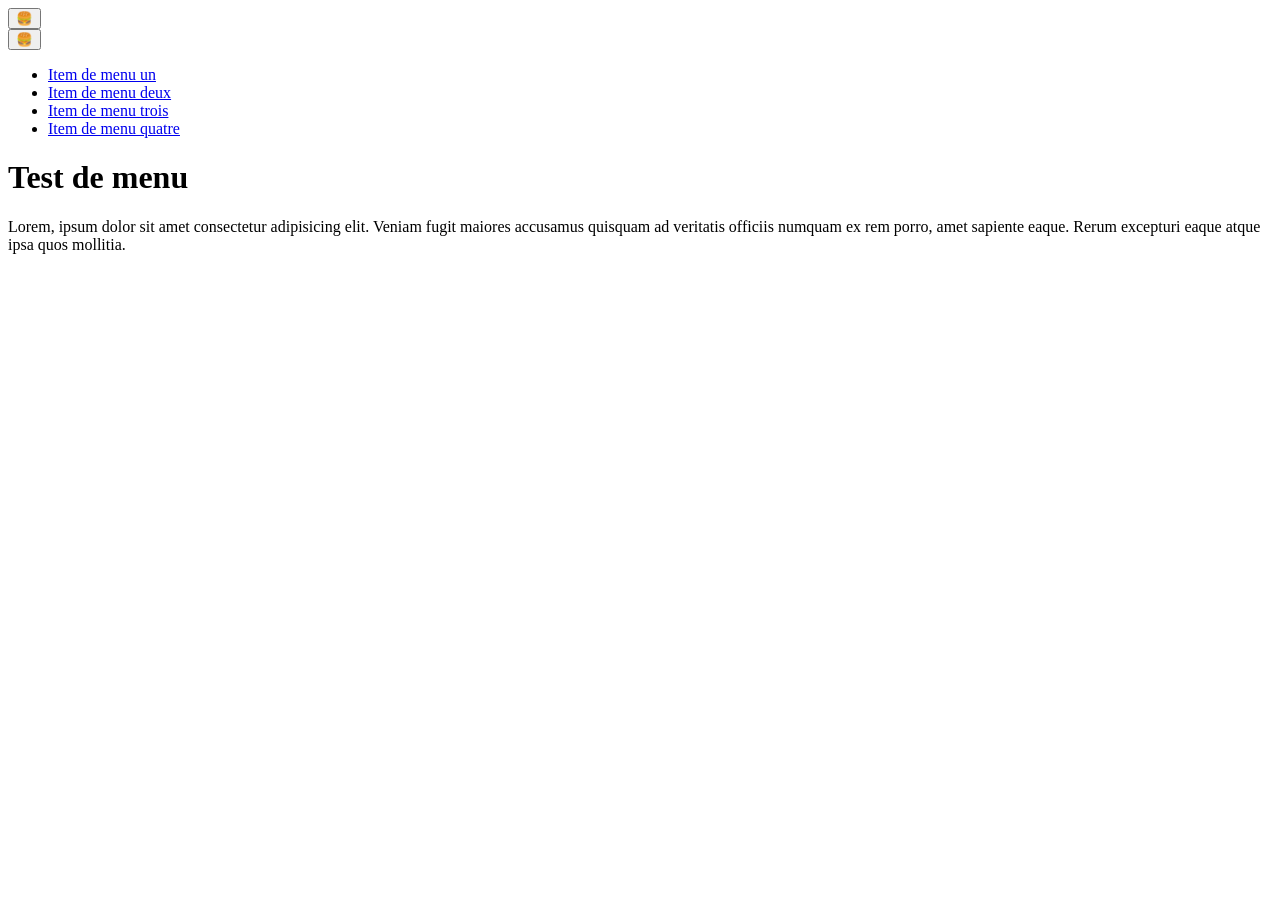
==== index.html @ 1e55ff29 "Initial commit" ====
<!DOCTYPE html>
<html lang="fr">

<head>
  <meta charset="utf-8">
  <meta name="viewport" content="width=device-width, initial-scale=1">
  <title>Test de menu</title>
  <link rel="stylesheet" href="css/style.css">
</head>

<body>
  <header class="header header--home">

    <!-- Menu principal -->
    <button class="burger" type="button" aria-label="Menu">
      🍔
    </button>

    <nav class="menu" aria-label="Main menu">
      <button class="menu__close burger burger--close" type="button" aria-label="Close the menu">
        🍔
      </button>
      <ul class="menu__list">
        <li class="menu__item"><a class="menu__link" href="#">Item de menu un</a></li>
        <li class="menu__item"><a class="menu__link" href="#">Item de menu deux</a></li>
        <li class="menu__item"><a class="menu__link" href="#">Item de menu trois</a></li>
        <li class="menu__item"><a class="menu__link" href="#">Item de menu quatre</a></li>
      </ul>
    </nav>
    <!-- Fin du menu principal -->
  </header>

  <!-- Contenu principal de la page -->
  <main>
    <h1>Test de menu</h1>
    <p>
      Lorem, ipsum dolor sit amet consectetur adipisicing elit. Veniam fugit maiores accusamus quisquam ad veritatis
      officiis numquam ex rem porro, amet sapiente eaque. Rerum excepturi eaque atque ipsa quos mollitia.
    </p>
  </main>
  <!-- Fin du contenu principal -->

</body>

</html>
---- css/style.css ----
/* code css à faire */
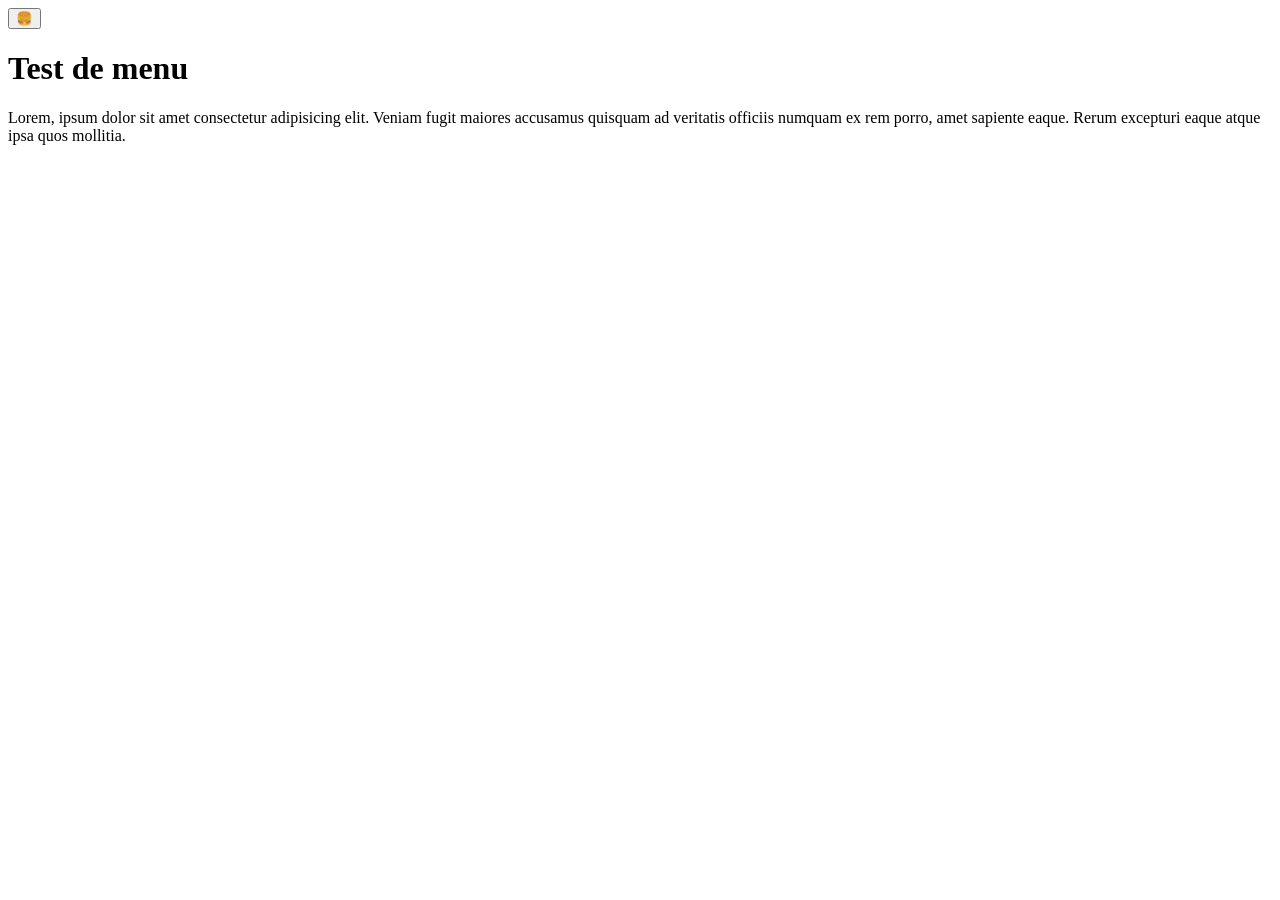
==== commit 5330142d: "déclaration du menu" ====
--- a/index.html
+++ b/index.html
@@ -16,7 +16,7 @@
       🍔
     </button>
 
-    <nav class="menu" aria-label="Main menu">
+    <nav class="menu" id="menu"popover aria-label="Main menu">
       <button class="menu__close burger burger--close" type="button" aria-label="Close the menu">
         🍔
       </button>
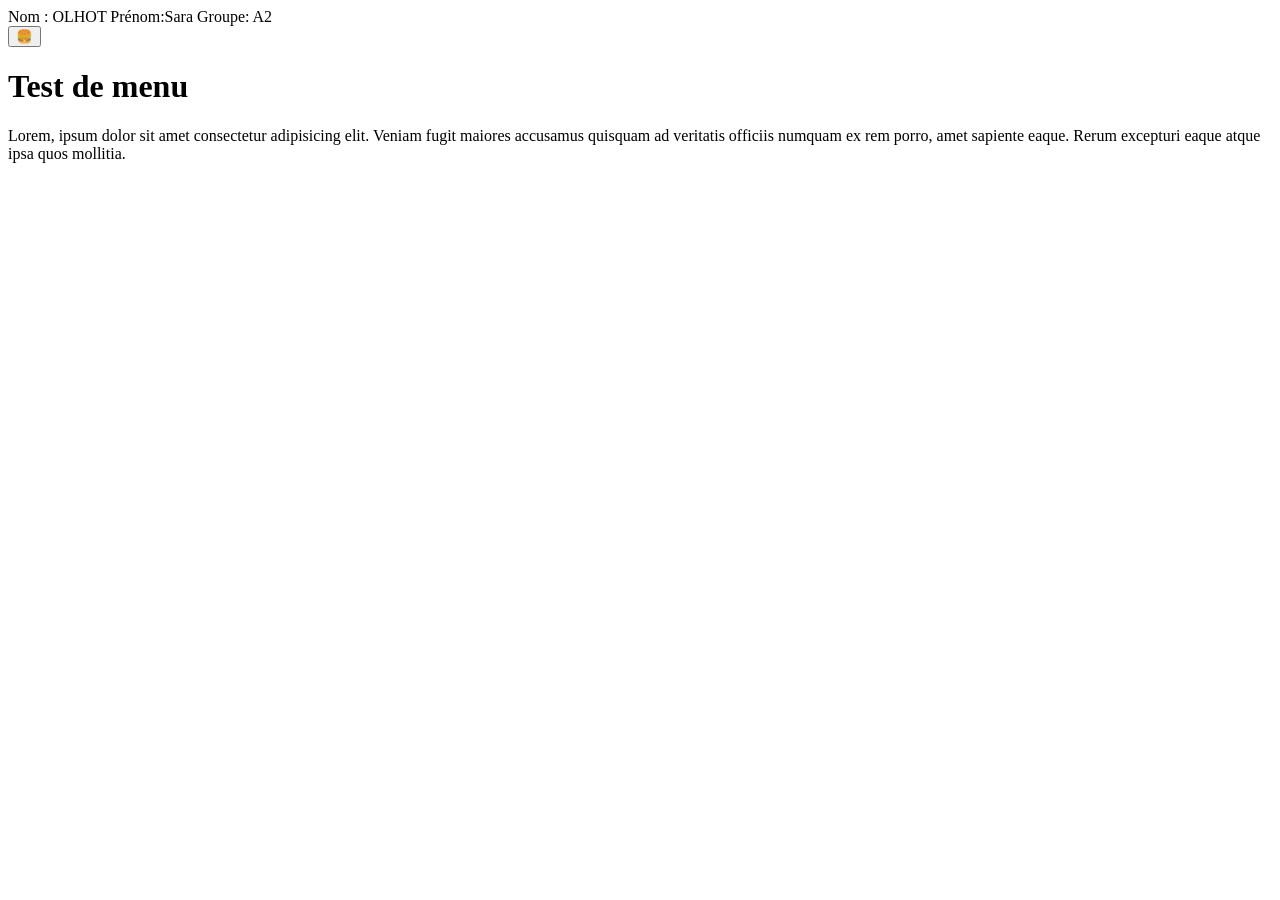
==== commit d16bae8b: "nom" ====
--- a/index.html
+++ b/index.html
@@ -1,3 +1,7 @@
+Nom : OLHOT
+Prénom:Sara
+Groupe: A2
+
 <!DOCTYPE html>
 <html lang="fr">
 
@@ -12,12 +16,20 @@
   <header class="header header--home">
 
     <!-- Menu principal -->
-    <button class="burger" type="button" aria-label="Menu">
+     <!-- J'ajoute popovertarget="menu" sur le bouton burger pour qu'il ouvre et ferme le menu -->
+    <button class="burger" type="button" popovertarget="menu" aria-label="Menu">
       🍔
     </button>
-
+    <!-- J'ai déclaré le menu comme popover avec l'attribut popover, et je lui ai donné l'id "menu" pour que le bouton puisse le cibler -->
     <nav class="menu" id="menu"popover aria-label="Main menu">
-      <button class="menu__close burger burger--close" type="button" aria-label="Close the menu">
+     <!-- Bouton de fermeture : popovertarget + popovertargetaction="hide" pour fermer le menu au clic.
+       J'ai aussi mis autofocus pour que le focus soit placé dessus à l'ouverture (utile au clavier) -->
+      <button class="menu__close burger burger--close" 
+      type="button" 
+      popovertarget="menu"
+      popovertargetaction="hide" 
+      aria-label="Close the menu"
+      autofocus>
         🍔
       </button>
       <ul class="menu__list">
--- a/css/style.css
+++ b/css/style.css
@@ -1 +1,48 @@
-/* code css à faire */
+.menu {
+    width: 100%;
+    height: 100%;
+    border: 0;
+    /* Les changements prennent 400 millisecondes (pas d'un coup).
+     allow-discrete sert à animer aussi l'apparition du menu (display) */
+    transition: 400ms allow-discrete;
+    opacity: 0;
+    /* le menu est invisible au départ */
+/* Quand le menu est ouvert, il devient visible doucement */
+}
+.menu:popover-open {
+    opacity: 1;
+/* Au moment où le menu s'ouvre, il part de invisible (opacity: 0).
+   Sans ça, il apparaîtrait d'un coup, sans fondu */
+}
+@starting-style{
+    .menu:popover-open {
+        opacity: 0;
+    }
+}
+/* Au moment où le menu s'ouvre, le bouton de fermeture ne tourne pas encore */
+@starting-style {
+  .menu:popover-open .burger--close {
+    transform: none;
+  }
+}
+/* Quand le menu est ouvert, le bouton de fermeture tourne de 90 degrés */
+.menu:popover-open .burger--close {
+  transform: rotate(90deg);
+  transition: 400ms;
+/* Quand le menu est ouvert, on bloque le défilement de la page derrière */
+}
+html:has(.menu:popover-open) {
+  overflow: hidden;
+}
+.burger {
+  cursor: pointer;
+  /* la souris devient une petite main */
+}
+/* Si la personne ne veut pas d'animations, on les enlève.
+   La virgule permet d'écrire la même règle pour deux éléments */
+@media (prefers-reduced-motion:reduce){
+    .menu,
+    .menu .burger--close{
+        transition:none;
+    }
+}
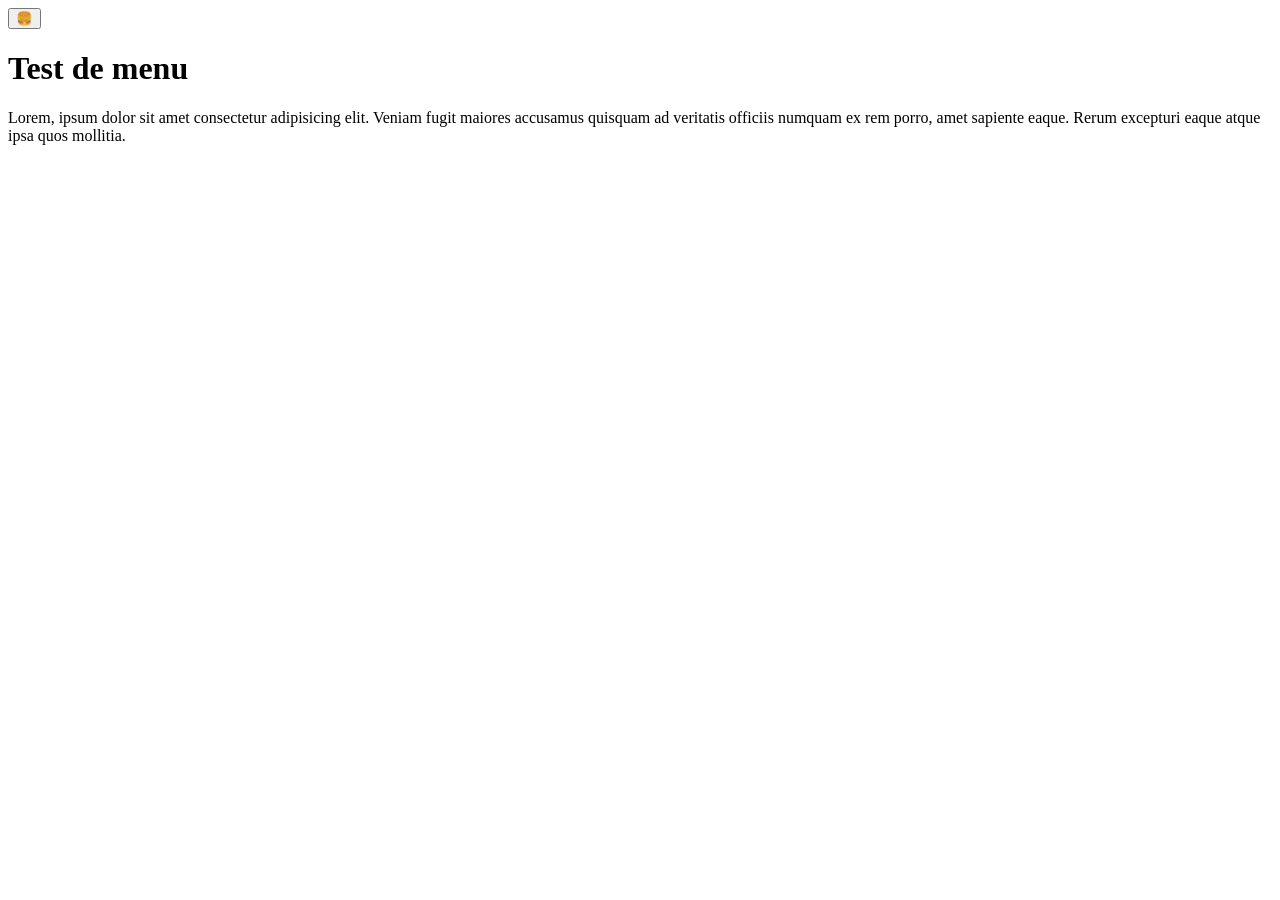
==== commit e44f3911: "nom" ====
--- a/index.html
+++ b/index.html
@@ -1,6 +1,3 @@
-Nom : OLHOT
-Prénom:Sara
-Groupe: A2
 
 <!DOCTYPE html>
 <html lang="fr">
